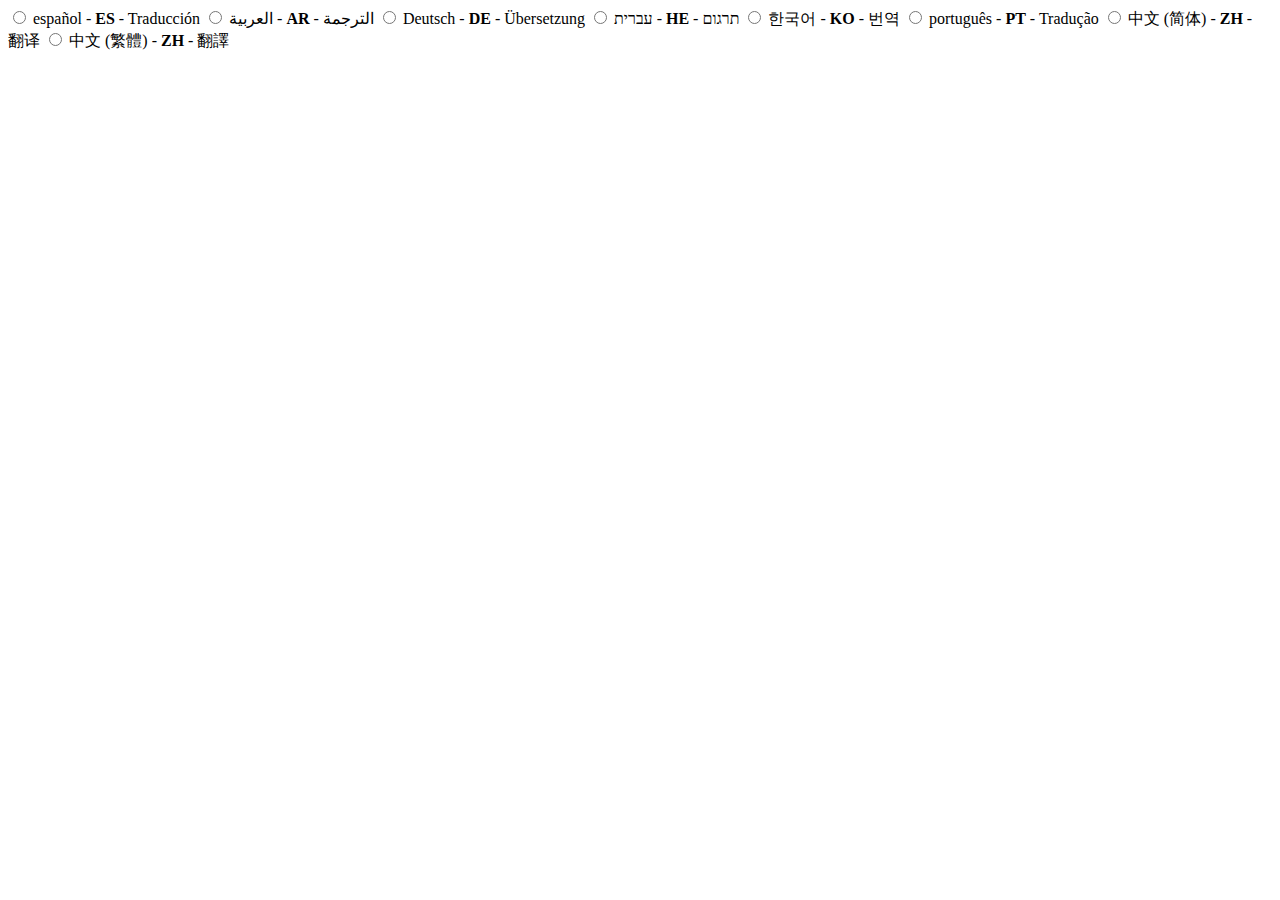
==== amazon/idioma.html @ 2d5eecb4 "Adicionando os arquivos html da amazon e as imagens correspondentes" ====
<!DOCTYPE html>
<html lang="en">

<head>
    <meta charset="UTF-8">
    <meta name="viewport" content="width=device-width, initial-scale=1.0">
    <title>Document</title>
</head>

<body>
    <label class="idioma-espanhol">
        <input type="radio">
        <span>español - <strong>ES</strong> - Traducción</span>
    </label>
    <label class="idioma-arabe">
        <input type="radio">
        <span>العربية - <strong>AR</strong> - الترجمة</span>
    </label>
    <label class="idioma-alemao">
        <input type="radio">
        <span>Deutsch - <strong>DE</strong> - Übersetzung</span>
    </label>
    <label class="idioma-hebreu">
        <input type="radio">
        <span>עברית - <strong>HE</strong> - תרגום</span>
    </label>
    <label class="idioma-coreano">
        <input type="radio">
        <span>한국어 - <strong>KO</strong> - 번역</span>
    </label>
    <label class="idioma-ptbr">
        <input type="radio">
        <span>português - <strong>PT</strong> - Tradução</span>
    </label>
    <label class="idioma-chines-simples">
        <input type="radio">
        <span>中文 (简体) - <strong>ZH</strong> - 翻译</span>
    </label>
    <label class="idioma-chines-tradicional">
        <input type="radio">
        <span>中文 (繁體) - <strong>ZH</strong> - 翻譯</span>
    </label>
</body>

</html>
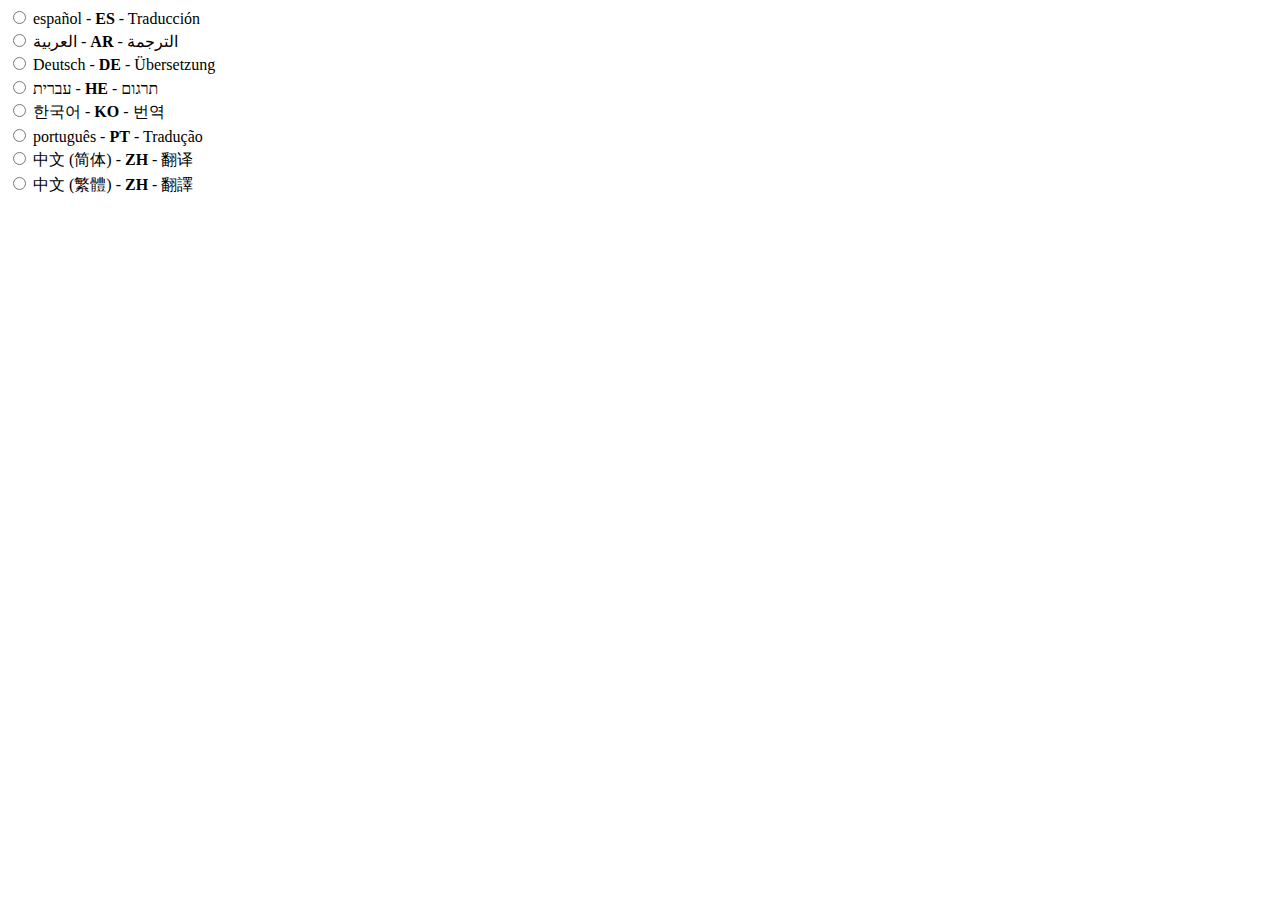
==== commit 4b73834e: "Adicionando a sugestão do css do site da amazon" ====
--- a/amazon/idioma.html
+++ b/amazon/idioma.html
@@ -5,41 +5,44 @@
     <meta charset="UTF-8">
     <meta name="viewport" content="width=device-width, initial-scale=1.0">
     <title>Document</title>
+    <link rel="stylesheet" href="/styles/style-idioma-amazon.css">
 </head>
 
 <body>
-    <label class="idioma-espanhol">
-        <input type="radio">
-        <span>español - <strong>ES</strong> - Traducción</span>
-    </label>
-    <label class="idioma-arabe">
-        <input type="radio">
-        <span>العربية - <strong>AR</strong> - الترجمة</span>
-    </label>
-    <label class="idioma-alemao">
-        <input type="radio">
-        <span>Deutsch - <strong>DE</strong> - Übersetzung</span>
-    </label>
-    <label class="idioma-hebreu">
-        <input type="radio">
-        <span>עברית - <strong>HE</strong> - תרגום</span>
-    </label>
-    <label class="idioma-coreano">
-        <input type="radio">
-        <span>한국어 - <strong>KO</strong> - 번역</span>
-    </label>
-    <label class="idioma-ptbr">
-        <input type="radio">
-        <span>português - <strong>PT</strong> - Tradução</span>
-    </label>
-    <label class="idioma-chines-simples">
-        <input type="radio">
-        <span>中文 (简体) - <strong>ZH</strong> - 翻译</span>
-    </label>
-    <label class="idioma-chines-tradicional">
-        <input type="radio">
-        <span>中文 (繁體) - <strong>ZH</strong> - 翻譯</span>
-    </label>
+    <div class="container">
+        <label class="idioma-espanhol">
+            <input type="radio">
+            <span>español - <strong>ES</strong> - Traducción</span>
+        </label>
+        <label class="idioma-arabe">
+            <input type="radio">
+            <span>العربية - <strong>AR</strong> - الترجمة</span>
+        </label>
+        <label class="idioma-alemao">
+            <input type="radio">
+            <span>Deutsch - <strong>DE</strong> - Übersetzung</span>
+        </label>
+        <label class="idioma-hebreu">
+            <input type="radio">
+            <span>עברית - <strong>HE</strong> - תרגום</span>
+        </label>
+        <label class="idioma-coreano">
+            <input type="radio">
+            <span>한국어 - <strong>KO</strong> - 번역</span>
+        </label>
+        <label class="idioma-ptbr">
+            <input type="radio">
+            <span>português - <strong>PT</strong> - Tradução</span>
+        </label>
+        <label class="idioma-chines-simples">
+            <input type="radio">
+            <span>中文 (简体) - <strong>ZH</strong> - 翻译</span>
+        </label>
+        <label class="idioma-chines-tradicional">
+            <input type="radio">
+            <span>中文 (繁體) - <strong>ZH</strong> - 翻譯</span>
+        </label>
+    </div>
 </body>
 
 </html>--- a/styles/style-idioma-amazon.css
+++ b/styles/style-idioma-amazon.css
@@ -0,0 +1,6 @@
+.container {
+    display: flex;
+    flex-direction: column;
+    gap: 0.2rem;
+}
+
